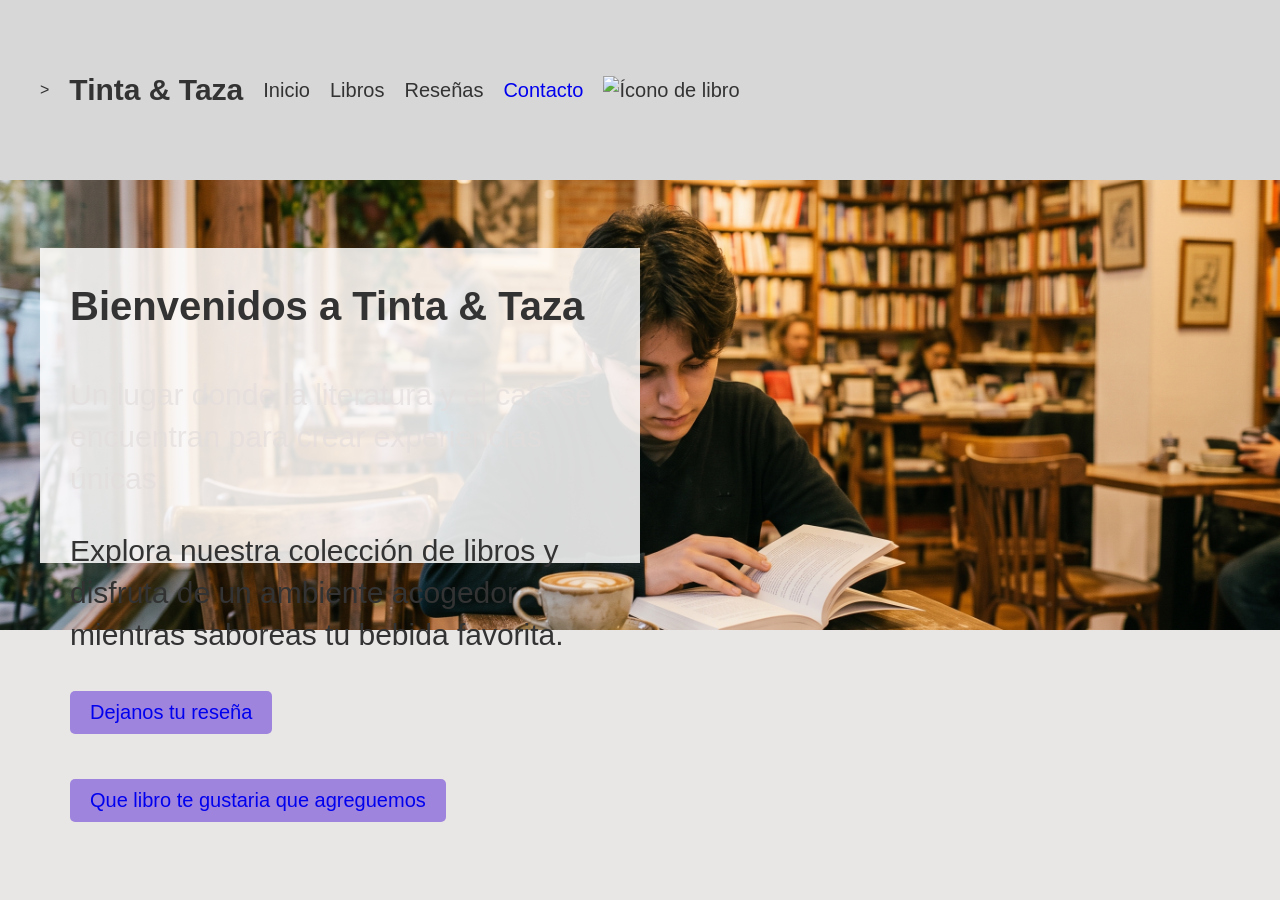
==== contenidos/Index.html @ 5aac2652 "Adelanto Preentrega en proceso" ====
<!DOCTYPE html>
<html lang="en">
<head>
    <meta charset="UTF-8">
    <meta name="viewport" content="width=device-width, initial-scale=1.0">
    <link rel="stylesheet" href="style.css">
    <link rel="stylesheet" href="https://cdnjs.cloudflare.com/ajax/libs/font-awesome/6.0.0-beta3/css/all.min.css">
    
    <title>Preentrega TalentoTech</title>
</head>
<body>
    
    <header class="header">
<nav>
    

    <ul class="nav-links"> >
        <li> <h1>Tinta & Taza</h1></li>
        <li>Inicio</li>
        <li>Libros</li>
        <li>Reseñas</li>
        <li><a href="contacto.html">Contacto</a></li>

        <li><img src="https://cdn-icons-png.flaticon.com/512/1170/1170627.png" alt="Ícono de libro" width="50"></li>
    </ul>
    </nav>
    </header>

    <main>
       
        <section class="hero">
            <div class ="hero-div">
                 
                <h2>Bienvenidos a Tinta & Taza</h2>
                <p>Un lugar donde la literatura y el café se encuentran para crear experiencias únicas.</p>
                <h3>Explora nuestra colección de libros y disfruta de un ambiente acogedor mientras saboreas tu bebida favorita.</h3>
                <button><a href="resenias.html">Dejanos tu reseña</a></button><p></p>
                <button><a href="sugerencias.html">Que libro te gustaria que agreguemos</a></button>
            </div>
           

    
    </section>
    </main>

    

    
</body>
</html>
---- contenidos/style.css ----
@import url('https://fonts.googleapis.com/css2?family=Isometra&display=swap');

* {
    margin: 0;
    padding: 0;
    box-sizing: border-box;
    font-family: 'Isometra', sans-serif;
}

/* Tipografía y encabezados */
h1 {
    font-size: 30px;
}

h2 {
    font-size: 24px;
}

h3 {
    font-size: 20px;
}

h4, p {
    font-size: 15px;
}

body {
    background-color: #e9e6e6;
    line-height: 1.4;
    color: #333333;
    width: 100%;
    
}

/* Encabezado fijo (Header) */
.header {
    background-color: #cfcfcf9c;
    width: 100%;
    height: 180px; 
    padding: 0 40px;
    display: flex;
    justify-content: space-between;
    align-items: center;
    position: sticky;
    top: 0;
    left: 0;
    z-index: 999;
}

.nav-links {
    display: flex;
    justify-content: center;
    align-items: center;
    gap: 20px;
    list-style: none;
}

.nav-links li {
    font-size: 20px;
    font-weight: 100;
}

.nav-links a {
    text-decoration: none;
    font-size: 20px;
    font-weight: 100;
}



/* Sección principal (Hero) */
.hero {
    background-image: url("./img/cafeteriaimg.jpg"); 
    height: 50vh;
    width: 100%;
    background-size: cover;
    background-position: center;
    display: flex;
    align-items: center;
    padding: 0 40px;
}

.hero .hero-div {
    height: 70%;
    width: 50%;
    font-size: 20px;
    background-color: rgba(255, 255, 255, 0.85); /* Fondo para legibilidad del texto sobre imagen */
    padding: 30px;
    
}

.hero .hero-div h2 {
    width: 100%;
    font-size: 40px;
    font-weight: 600;
    margin-bottom: 40px;
}

.hero .hero-div p {
    font-size: 30px;
    margin-bottom: 30px;
    color: #e2dcdcb0;
}

.hero .hero-div h3 {
    font-size: 30px;
    font-weight: 400;
    margin-bottom: 20px;
}


.hero .hero-div button {
    padding: 10px 20px;
    font-size: 20px;
    background-color: #9f84dd;
    color: #fff;
    border: none;
    cursor: pointer;
    margin-top : 15px;
    border-radius: 5px;
   
}

.hero .hero-div a {
    text-decoration: none;
}
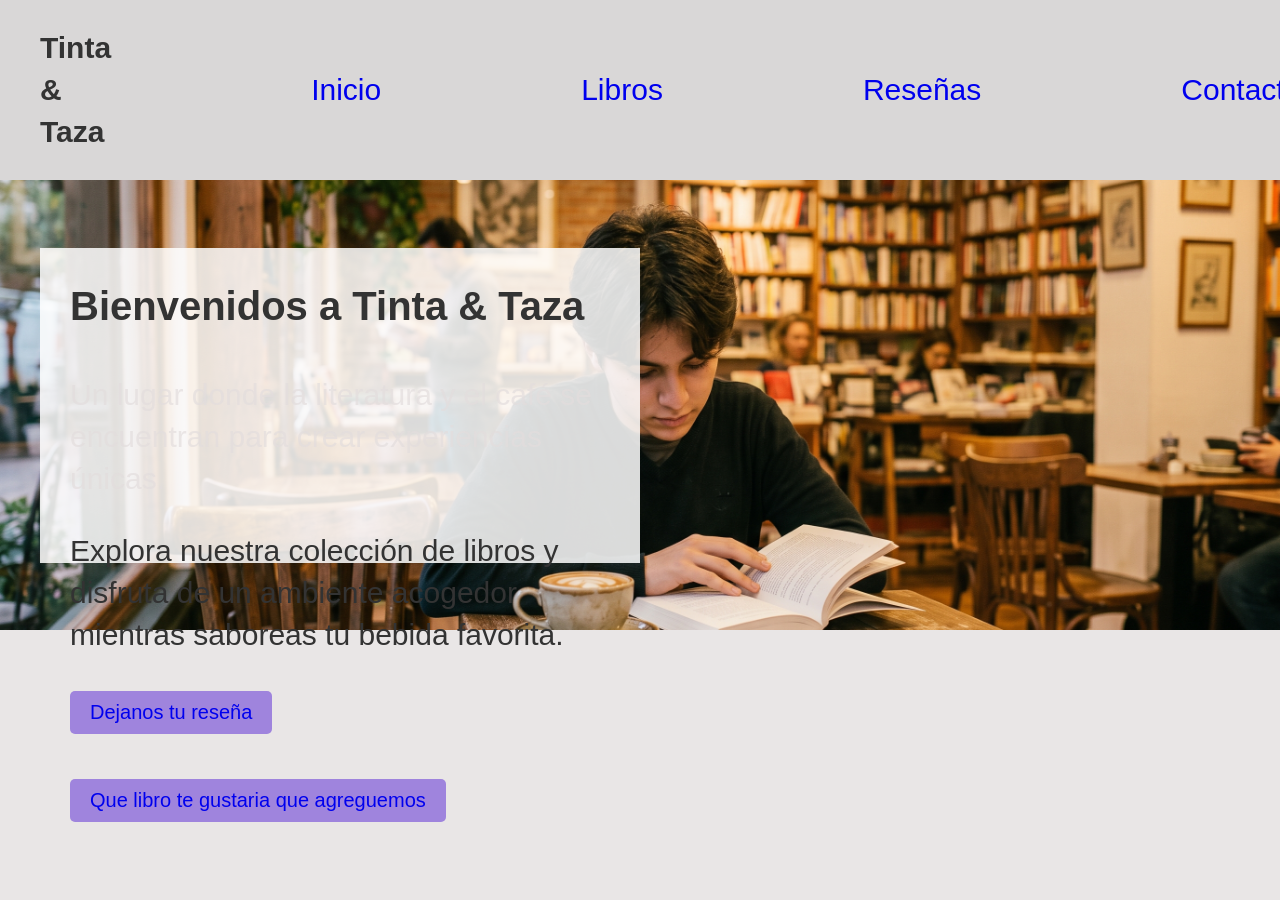
==== commit 6982295d: "Previo a entrnear" ====
--- a/contenidos/Index.html
+++ b/contenidos/Index.html
@@ -11,19 +11,19 @@
 <body>
     
     <header class="header">
-<nav>
+<div>
     
 
-    <ul class="nav-links"> >
+    <ul class="nav-links" id="navLinks">
         <li> <h1>Tinta & Taza</h1></li>
-        <li>Inicio</li>
-        <li>Libros</li>
-        <li>Reseñas</li>
+        <li><a href="index.html">Inicio</a></li>
+        <li><a href="productos.html">Libros</a></li>
+        <li><a href="resenias.html">Reseñas</a></li>
         <li><a href="contacto.html">Contacto</a></li>
 
         <li><img src="https://cdn-icons-png.flaticon.com/512/1170/1170627.png" alt="Ícono de libro" width="50"></li>
     </ul>
-    </nav>
+    </div>
     </header>
 
     <main>
--- a/contenidos/style.css
+++ b/contenidos/style.css
@@ -49,22 +49,57 @@
 
 .nav-links {
     display: flex;
-    justify-content: center;
+    justify-content: space-between;
     align-items: center;
-    gap: 20px;
+    gap: 200px;
     list-style: none;
 }
 
 .nav-links li {
-    font-size: 20px;
-    font-weight: 100;
+    font-size: 30px;
+    font-weight: 600;
 }
 
 .nav-links a {
     text-decoration: none;
-    font-size: 20px;
+    font-size: 30px;
     font-weight: 100;
 }
+.nav-links a:hover {
+    color: #ebe7f3;
+    font-weight: 600;
+}
+/* Botom hamburguesa */
+.mobile {
+    display: none;
+    align-items: center;
+}
+/* El profe dijo que esto es para cuando veamos javascript, es para cerrar el menu*/
+.close {
+    display: none;
+}
+
+/* Estilos para pantallas pequeñas (móviles) */
+@media (max-width: 799px) {
+    .nav-links {
+       display: flex;
+       flex-direction: column;
+
+    }
+
+    .nav-links li {
+        margin-bottom: 20px;
+    }
+
+    .mobile {
+        display: flex;
+    }
+
+    .nav-links.active {
+        transform: translateX(0);
+    }
+}
+
 
 
 
@@ -83,7 +118,7 @@
 .hero .hero-div {
     height: 70%;
     width: 50%;
-    font-size: 20px;
+    font-size: 30px;
     background-color: rgba(255, 255, 255, 0.85); /* Fondo para legibilidad del texto sobre imagen */
     padding: 30px;
     
